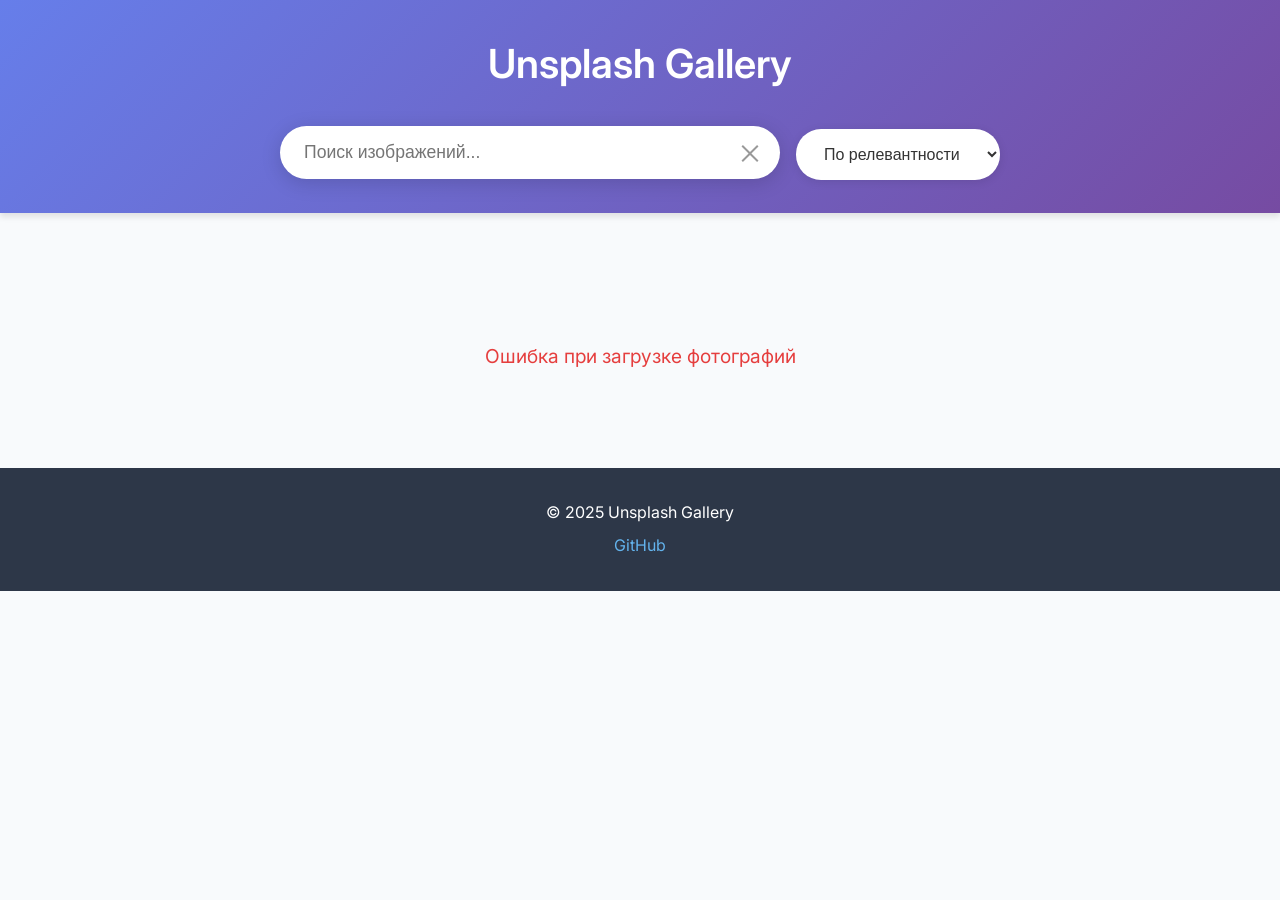
==== index.html @ ac3e7fe8 "feat: add html & css & js & connect api" ====
<!DOCTYPE html>
<html lang="ru">
<head>
    <meta charset="UTF-8">
    <meta name="viewport" content="width=device-width, initial-scale=1.0">
    <title>Unsplash Gallery</title>
    <link rel="stylesheet" href="style.css">
    <link rel="preconnect" href="https://fonts.googleapis.com">
    <link rel="preconnect" href="https://fonts.gstatic.com" crossorigin>
    <link href="https://fonts.googleapis.com/css2?family=Inter:wght@300;400;500;600&display=swap" rel="stylesheet">
</head>
<body>
    <header class="header">
        <div class="container">
            <h1 class="header__title">Unsplash Gallery</h1>
            <div class="search">
                <div class="search__container">
                    <input 
                        type="text" 
                        class="search__input" 
                        placeholder="Поиск изображений..."
                        autocomplete="off"
                    >
                    <button class="search__clear" type="button">
                        <svg width="20" height="20" viewBox="0 0 20 20" fill="currentColor">
                            <path d="M10 8.586L2.929 1.515 1.515 2.929 8.586 10l-7.071 7.071 1.414 1.414L10 11.414l7.071 7.071 1.414-1.414L11.414 10l7.071-7.071-1.414-1.414L10 8.586z"/>
                        </svg>
                    </button>
                </div>
                <select class="filter">
                    <option value="relevant">По релевантности</option>
                    <option value="latest">Сначала новые</option>
                    <option value="popular">По популярности</option>
                </select>
            </div>
        </div>
    </header>

    <main class="main">
        <div class="container">
            <div class="gallery" id="gallery">
                <div class="loading">Загрузка изображений...</div>
            </div>
        </div>
    </main>

    <footer class="footer">
        <div class="container">
            <p>&copy; 2025 Unsplash Gallery</p>
            <a href="https://github.com/oktxin" target="_blank" rel="noopener noreferrer">
                GitHub
            </a>
        </div>
    </footer>

    <script src="script.js"></script>
</body>
</html>
---- style.css ----
* {
    margin: 0;
    padding: 0;
    box-sizing: border-box;
}

body {
    font-family: 'Inter', sans-serif;
    line-height: 1.6;
    color: #333;
    background-color: #f8fafc;
}

.container {
    max-width: 1200px;
    margin: 0 auto;
    padding: 0 20px;
}

.header {
    background: linear-gradient(135deg, #667eea 0%, #764ba2 100%);
    color: white;
    padding: 2rem 0;
    box-shadow: 0 4px 6px rgba(0, 0, 0, 0.1);
}

.header__title {
    font-size: 2.5rem;
    font-weight: 600;
    text-align: center;
    margin-bottom: 2rem;
}

.search {
    display: flex;
    gap: 1rem;
    align-items: center;
    justify-content: center;
    flex-wrap: wrap;
}

.search__container {
    position: relative;
    flex: 1;
    max-width: 500px;
}

.search__input {
    width: 100%;
    padding: 1rem 3rem 1rem 1.5rem;
    border: none;
    border-radius: 50px;
    font-size: 1.1rem;
    outline: none;
    transition: all 0.3s ease;
    box-shadow: 0 2px 10px rgba(0, 0, 0, 0.1);
}

.search__input:focus {
    transform: translateY(-2px);
    box-shadow: 0 4px 20px rgba(0, 0, 0, 0.15);
}

.search__clear {
    position: absolute;
    right: 1rem;
    top: 50%;
    transform: translateY(-50%);
    background: none;
    border: none;
    color: #999;
    cursor: pointer;
    padding: 0.25rem;
    transition: color 0.3s ease;
    border-radius: 50%;
}

.search__clear:hover {
    color: #666;
    background-color: rgba(0, 0, 0, 0.1);
}

.filter {
    padding: 1rem 1.5rem;
    border: none;
    border-radius: 25px;
    font-size: 1rem;
    background: white;
    color: #333;
    cursor: pointer;
    outline: none;
    transition: all 0.3s ease;
    box-shadow: 0 2px 10px rgba(0, 0, 0, 0.1);
}

.filter:hover {
    transform: translateY(-2px);
    box-shadow: 0 4px 15px rgba(0, 0, 0, 0.15);
}

.main {
    padding: 3rem 0;
}

.gallery {
    display: grid;
    grid-template-columns: repeat(auto-fill, minmax(300px, 1fr));
    gap: 2rem;
    margin-top: 2rem;
}

.photo-card {
    background: white;
    border-radius: 15px;
    overflow: hidden;
    box-shadow: 0 4px 15px rgba(0, 0, 0, 0.1);
    transition: all 0.3s ease;
    cursor: pointer;
}

.photo-card:hover {
    transform: translateY(-5px);
    box-shadow: 0 8px 25px rgba(0, 0, 0, 0.15);
}

.photo-card__image {
    width: 100%;
    height: 250px;
    object-fit: cover;
    transition: transform 0.3s ease;
}

.photo-card:hover .photo-card__image {
    transform: scale(1.05);
}

.photo-card__info {
    padding: 1.5rem;
}

.photo-card__title {
    font-size: 1.1rem;
    font-weight: 600;
    margin-bottom: 0.5rem;
    color: #2d3748;
}

.photo-card__author {
    color: #718096;
    font-size: 0.9rem;
    margin-bottom: 0.5rem;
}

.photo-card__date {
    color: #a0aec0;
    font-size: 0.8rem;
}

.photo-card__stats {
    display: flex;
    gap: 1rem;
    margin-top: 1rem;
    padding-top: 1rem;
    border-top: 1px solid #e2e8f0;
}

.photo-card__stat {
    display: flex;
    align-items: center;
    gap: 0.5rem;
    color: #718096;
    font-size: 0.8rem;
}

.photo-card__stat svg {
    width: 16px;
    height: 16px;
}

.loading {
    text-align: center;
    font-size: 1.2rem;
    color: #718096;
    padding: 3rem;
    grid-column: 1 / -1;
}

.error {
    text-align: center;
    font-size: 1.2rem;
    color: #e53e3e;
    padding: 3rem;
    grid-column: 1 / -1;
}

.no-results {
    text-align: center;
    font-size: 1.2rem;
    color: #718096;
    padding: 3rem;
    grid-column: 1 / -1;
}

.footer {
    background: #2d3748;
    color: white;
    padding: 2rem 0;
    text-align: center;
}

.footer a {
    color: #63b3ed;
    text-decoration: none;
    transition: color 0.3s ease;
}

.footer a:hover {
    color: #90cdf4;
    text-decoration: underline;
}

.footer p {
    margin-bottom: 0.5rem;
}

@media (max-width: 1024px) {
    .gallery {
        grid-template-columns: repeat(auto-fill, minmax(250px, 1fr));
        gap: 1.5rem;
    }
}

@media (max-width: 768px) {
    .header__title {
        font-size: 2rem;
    }
    
    .search {
        flex-direction: column;
    }
    
    .search__container {
        max-width: 100%;
    }
    
    .gallery {
        grid-template-columns: repeat(auto-fill, minmax(200px, 1fr));
        gap: 1rem;
    }
    
    .photo-card__image {
        height: 200px;
    }
}

@media (max-width: 480px) {
    .container {
        padding: 0 15px;
    }
    
    .header__title {
        font-size: 1.8rem;
    }
    
    .search__input {
        padding: 0.8rem 2.5rem 0.8rem 1.2rem;
        font-size: 1rem;
    }
    
    .filter {
        padding: 0.8rem 1.2rem;
        font-size: 0.9rem;
    }
    
    .gallery {
        grid-template-columns: 1fr;
    }
    
    .photo-card__info {
        padding: 1rem;
    }
}
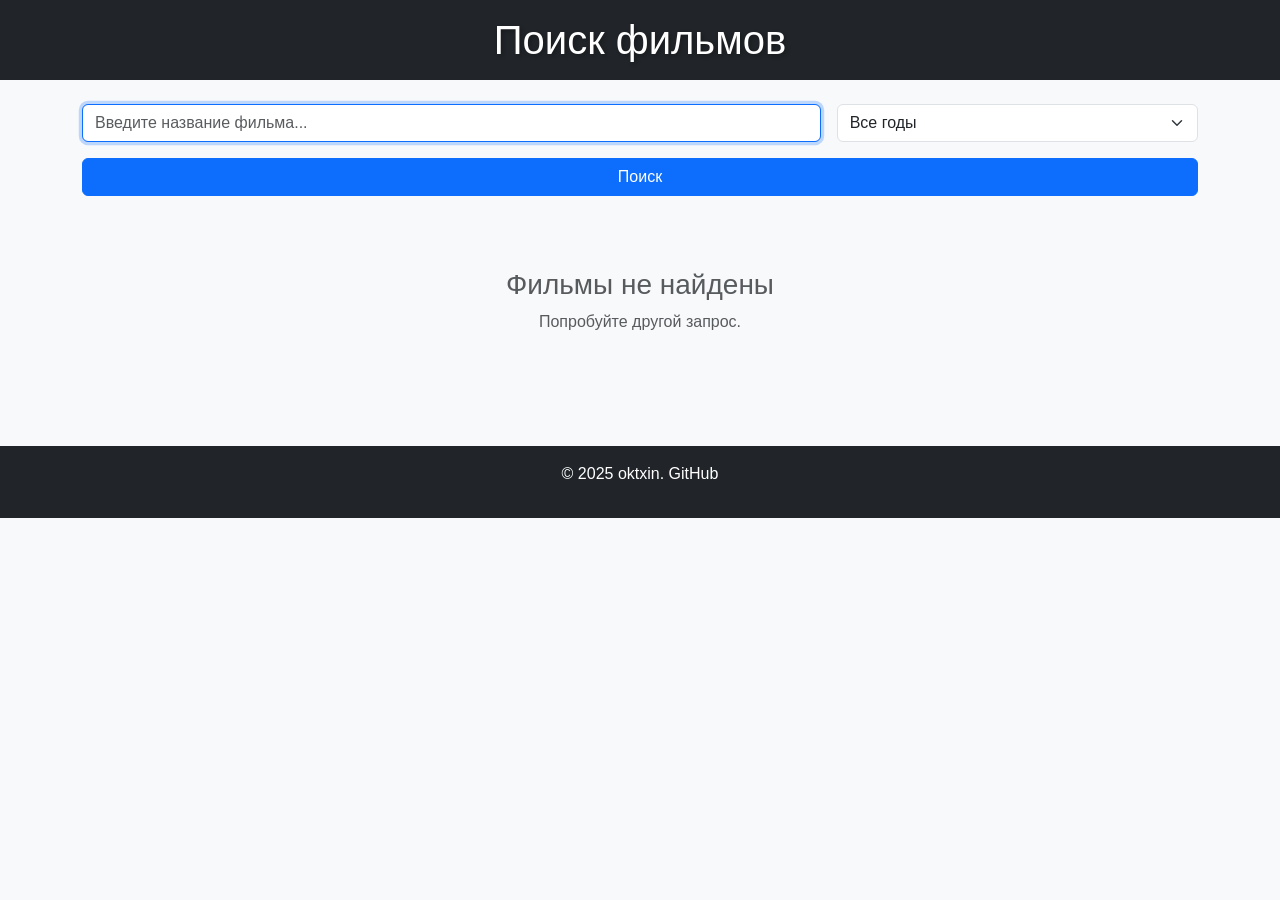
==== commit 5863f64a: "renew" ====
--- a/index.html
+++ b/index.html
@@ -1,58 +1,86 @@
 <!DOCTYPE html>
 <html lang="ru">
-<head>
-    <meta charset="UTF-8">
-    <meta name="viewport" content="width=device-width, initial-scale=1.0">
-    <title>Unsplash Gallery</title>
-    <link rel="stylesheet" href="style.css">
-    <link rel="preconnect" href="https://fonts.googleapis.com">
-    <link rel="preconnect" href="https://fonts.gstatic.com" crossorigin>
-    <link href="https://fonts.googleapis.com/css2?family=Inter:wght@300;400;500;600&display=swap" rel="stylesheet">
-</head>
-<body>
-    <header class="header">
-        <div class="container">
-            <h1 class="header__title">Unsplash Gallery</h1>
-            <div class="search">
-                <div class="search__container">
-                    <input 
-                        type="text" 
-                        class="search__input" 
-                        placeholder="Поиск изображений..."
-                        autocomplete="off"
-                    >
-                    <button class="search__clear" type="button">
-                        <svg width="20" height="20" viewBox="0 0 20 20" fill="currentColor">
-                            <path d="M10 8.586L2.929 1.515 1.515 2.929 8.586 10l-7.071 7.071 1.414 1.414L10 11.414l7.071 7.071 1.414-1.414L11.414 10l7.071-7.071-1.414-1.414L10 8.586z"/>
-                        </svg>
-                    </button>
-                </div>
-                <select class="filter">
-                    <option value="relevant">По релевантности</option>
-                    <option value="latest">Сначала новые</option>
-                    <option value="popular">По популярности</option>
-                </select>
-            </div>
-        </div>
+  <head>
+    <meta charset="UTF-8" />
+    <meta name="viewport" content="width=device-width, initial-scale=1.0" />
+    <title>Поиск фильмов</title>
+    <link
+      href="https://cdn.jsdelivr.net/npm/bootstrap@5.3.3/dist/css/bootstrap.min.css"
+      rel="stylesheet"
+    />
+    <link rel="stylesheet" href="style.css" />
+  </head>
+  <body>
+    <header class="bg-dark text-white py-3">
+      <div class="container">
+        <h1 class="text-center mb-0">Поиск фильмов</h1>
+      </div>
     </header>
 
-    <main class="main">
-        <div class="container">
-            <div class="gallery" id="gallery">
-                <div class="loading">Загрузка изображений...</div>
-            </div>
+    <main class="container my-4">
+      <form class="row g-3 mb-4" id="searchForm">
+        <div class="col-md-8">
+          <div class="position-relative">
+            <input
+              type="search"
+              class="form-control"
+              id="searchInput"
+              placeholder="Введите название фильма..."
+              autocomplete="off"
+              autofocus
+            />
+            <button
+              type="button"
+              class="btn-close position-absolute top-50 end-0 translate-middle-y me-2"
+              id="clearBtn"
+              style="display: none"
+              aria-label="Очистить"
+            ></button>
+          </div>
         </div>
+        <div class="col-md-4">
+          <select class="form-select" id="yearFilter">
+            <option value="">Все годы</option>
+            <option value="2025">2025</option>
+            <option value="2024">2024</option>
+            <option value="2023">2023</option>
+            <option value="2022">2022</option>
+            <option value="2021">2021</option>
+            <option value="2020">2020</option>
+          </select>
+        </div>
+        <div class="col-12">
+          <button type="submit" class="btn btn-primary w-100 w-md-auto">
+            Поиск
+          </button>
+        </div>
+      </form>
+
+      <div id="results" class="row"></div>
+      <div
+        id="noResults"
+        class="text-center text-muted py-5"
+        style="display: none"
+      >
+        <h3>Фильмы не найдены</h3>
+        <p>Попробуйте другой запрос.</p>
+      </div>
     </main>
 
-    <footer class="footer">
-        <div class="container">
-            <p>&copy; 2025 Unsplash Gallery</p>
-            <a href="https://github.com/oktxin" target="_blank" rel="noopener noreferrer">
-                GitHub
-            </a>
-        </div>
+    <footer class="bg-dark text-white py-3 mt-5">
+      <div class="container text-center">
+        <p>
+          &copy; 2025 oktxin.
+          <a
+            href="https://github.com/oktxin/movie-search-app"
+            class="text-white"
+            target="_blank"
+            >GitHub</a
+          >
+        </p>
+      </div>
     </footer>
 
     <script src="script.js"></script>
-</body>
-</html>+  </body>
+</html>
--- a/style.css
+++ b/style.css
@@ -1,282 +1,97 @@
-* {
-    margin: 0;
-    padding: 0;
-    box-sizing: border-box;
+body {
+  font-family: "Arial", sans-serif;
+  background-color: #f8f9fa;
 }
 
-body {
-    font-family: 'Inter', sans-serif;
-    line-height: 1.6;
-    color: #333;
-    background-color: #f8fafc;
+header h1 {
+  font-size: 2.5rem;
+  text-shadow: 2px 2px 4px rgba(0, 0, 0, 0.3);
 }
 
-.container {
-    max-width: 1200px;
-    margin: 0 auto;
-    padding: 0 20px;
+.movie-card {
+  transition: all 0.3s ease;
+  border: none;
+  box-shadow: 0 4px 8px rgba(0, 0, 0, 0.1);
+  overflow: hidden;
+  background: white;
 }
 
-.header {
-    background: linear-gradient(135deg, #667eea 0%, #764ba2 100%);
-    color: white;
-    padding: 2rem 0;
-    box-shadow: 0 4px 6px rgba(0, 0, 0, 0.1);
+.movie-card:hover {
+  transform: translateY(-5px);
+  box-shadow: 0 8px 16px rgba(0, 0, 0, 0.2);
+  cursor: pointer;
 }
 
-.header__title {
-    font-size: 2.5rem;
-    font-weight: 600;
-    text-align: center;
-    margin-bottom: 2rem;
+.movie-card .card-img-top {
+  height: 300px;
+  object-fit: cover;
+  transition: transform 0.3s ease;
 }
 
-.search {
-    display: flex;
-    gap: 1rem;
-    align-items: center;
-    justify-content: center;
-    flex-wrap: wrap;
+.movie-card:hover .card-img-top {
+  transform: scale(1.05);
 }
 
-.search__container {
-    position: relative;
-    flex: 1;
-    max-width: 500px;
+.movie-card .card-body {
+  padding: 1.5rem;
 }
 
-.search__input {
-    width: 100%;
-    padding: 1rem 3rem 1rem 1.5rem;
-    border: none;
-    border-radius: 50px;
-    font-size: 1.1rem;
-    outline: none;
-    transition: all 0.3s ease;
-    box-shadow: 0 2px 10px rgba(0, 0, 0, 0.1);
+.movie-card .card-title {
+  font-size: 1.25rem;
+  font-weight: bold;
+  color: #333;
 }
 
-.search__input:focus {
-    transform: translateY(-2px);
-    box-shadow: 0 4px 20px rgba(0, 0, 0, 0.15);
+.movie-card .card-text {
+  color: #666;
+  line-height: 1.5;
 }
 
-.search__clear {
-    position: absolute;
-    right: 1rem;
-    top: 50%;
-    transform: translateY(-50%);
-    background: none;
-    border: none;
-    color: #999;
-    cursor: pointer;
-    padding: 0.25rem;
-    transition: color 0.3s ease;
-    border-radius: 50%;
+#searchInput:focus {
+  border-color: #0d6efd;
+  box-shadow: 0 0 0 0.2rem rgba(13, 110, 253, 0.25);
+  transition: border-color 0.15s ease-in-out, box-shadow 0.15s ease-in-out;
 }
 
-.search__clear:hover {
-    color: #666;
-    background-color: rgba(0, 0, 0, 0.1);
-}
-
-.filter {
-    padding: 1rem 1.5rem;
-    border: none;
-    border-radius: 25px;
-    font-size: 1rem;
-    background: white;
-    color: #333;
-    cursor: pointer;
-    outline: none;
-    transition: all 0.3s ease;
-    box-shadow: 0 2px 10px rgba(0, 0, 0, 0.1);
-}
-
-.filter:hover {
-    transform: translateY(-2px);
-    box-shadow: 0 4px 15px rgba(0, 0, 0, 0.15);
-}
-
-.main {
-    padding: 3rem 0;
-}
-
-.gallery {
-    display: grid;
-    grid-template-columns: repeat(auto-fill, minmax(300px, 1fr));
-    gap: 2rem;
-    margin-top: 2rem;
-}
-
-.photo-card {
-    background: white;
-    border-radius: 15px;
-    overflow: hidden;
-    box-shadow: 0 4px 15px rgba(0, 0, 0, 0.1);
-    transition: all 0.3s ease;
-    cursor: pointer;
-}
-
-.photo-card:hover {
-    transform: translateY(-5px);
-    box-shadow: 0 8px 25px rgba(0, 0, 0, 0.15);
-}
-
-.photo-card__image {
-    width: 100%;
-    height: 250px;
-    object-fit: cover;
-    transition: transform 0.3s ease;
-}
-
-.photo-card:hover .photo-card__image {
-    transform: scale(1.05);
-}
-
-.photo-card__info {
-    padding: 1.5rem;
-}
-
-.photo-card__title {
-    font-size: 1.1rem;
-    font-weight: 600;
-    margin-bottom: 0.5rem;
-    color: #2d3748;
-}
-
-.photo-card__author {
-    color: #718096;
-    font-size: 0.9rem;
-    margin-bottom: 0.5rem;
-}
-
-.photo-card__date {
-    color: #a0aec0;
-    font-size: 0.8rem;
-}
-
-.photo-card__stats {
-    display: flex;
-    gap: 1rem;
-    margin-top: 1rem;
-    padding-top: 1rem;
-    border-top: 1px solid #e2e8f0;
-}
-
-.photo-card__stat {
-    display: flex;
-    align-items: center;
-    gap: 0.5rem;
-    color: #718096;
-    font-size: 0.8rem;
-}
-
-.photo-card__stat svg {
-    width: 16px;
-    height: 16px;
-}
-
-.loading {
-    text-align: center;
-    font-size: 1.2rem;
-    color: #718096;
-    padding: 3rem;
-    grid-column: 1 / -1;
-}
-
-.error {
-    text-align: center;
-    font-size: 1.2rem;
-    color: #e53e3e;
-    padding: 3rem;
-    grid-column: 1 / -1;
-}
-
-.no-results {
-    text-align: center;
-    font-size: 1.2rem;
-    color: #718096;
-    padding: 3rem;
-    grid-column: 1 / -1;
-}
-
-.footer {
-    background: #2d3748;
-    color: white;
-    padding: 2rem 0;
-    text-align: center;
-}
-
-.footer a {
-    color: #63b3ed;
-    text-decoration: none;
-    transition: color 0.3s ease;
-}
-
-.footer a:hover {
-    color: #90cdf4;
-    text-decoration: underline;
-}
-
-.footer p {
-    margin-bottom: 0.5rem;
-}
-
-@media (max-width: 1024px) {
-    .gallery {
-        grid-template-columns: repeat(auto-fill, minmax(250px, 1fr));
-        gap: 1.5rem;
-    }
+.btn-primary:active {
+  transform: scale(0.98);
+  transition: transform 0.1s ease;
 }
 
 @media (max-width: 768px) {
-    .header__title {
-        font-size: 2rem;
-    }
-    
-    .search {
-        flex-direction: column;
-    }
-    
-    .search__container {
-        max-width: 100%;
-    }
-    
-    .gallery {
-        grid-template-columns: repeat(auto-fill, minmax(200px, 1fr));
-        gap: 1rem;
-    }
-    
-    .photo-card__image {
-        height: 200px;
-    }
+  .movie-card {
+    margin-bottom: 1rem;
+  }
+
+  header h1 {
+    font-size: 2rem;
+  }
+
+  .movie-card .card-img-top {
+    height: 250px;
+  }
 }
 
-@media (max-width: 480px) {
-    .container {
-        padding: 0 15px;
-    }
-    
-    .header__title {
-        font-size: 1.8rem;
-    }
-    
-    .search__input {
-        padding: 0.8rem 2.5rem 0.8rem 1.2rem;
-        font-size: 1rem;
-    }
-    
-    .filter {
-        padding: 0.8rem 1.2rem;
-        font-size: 0.9rem;
-    }
-    
-    .gallery {
-        grid-template-columns: 1fr;
-    }
-    
-    .photo-card__info {
-        padding: 1rem;
-    }
-}+@keyframes fadeInUp {
+  from {
+    opacity: 0;
+    transform: translateY(20px);
+  }
+  to {
+    opacity: 1;
+    transform: translateY(0);
+  }
+}
+
+.movie-card {
+  animation: fadeInUp 0.5s ease forwards;
+}
+
+footer a {
+  text-decoration: none;
+  transition: color 0.3s ease;
+}
+
+footer a:hover {
+  color: #0d6efd !important;
+}
